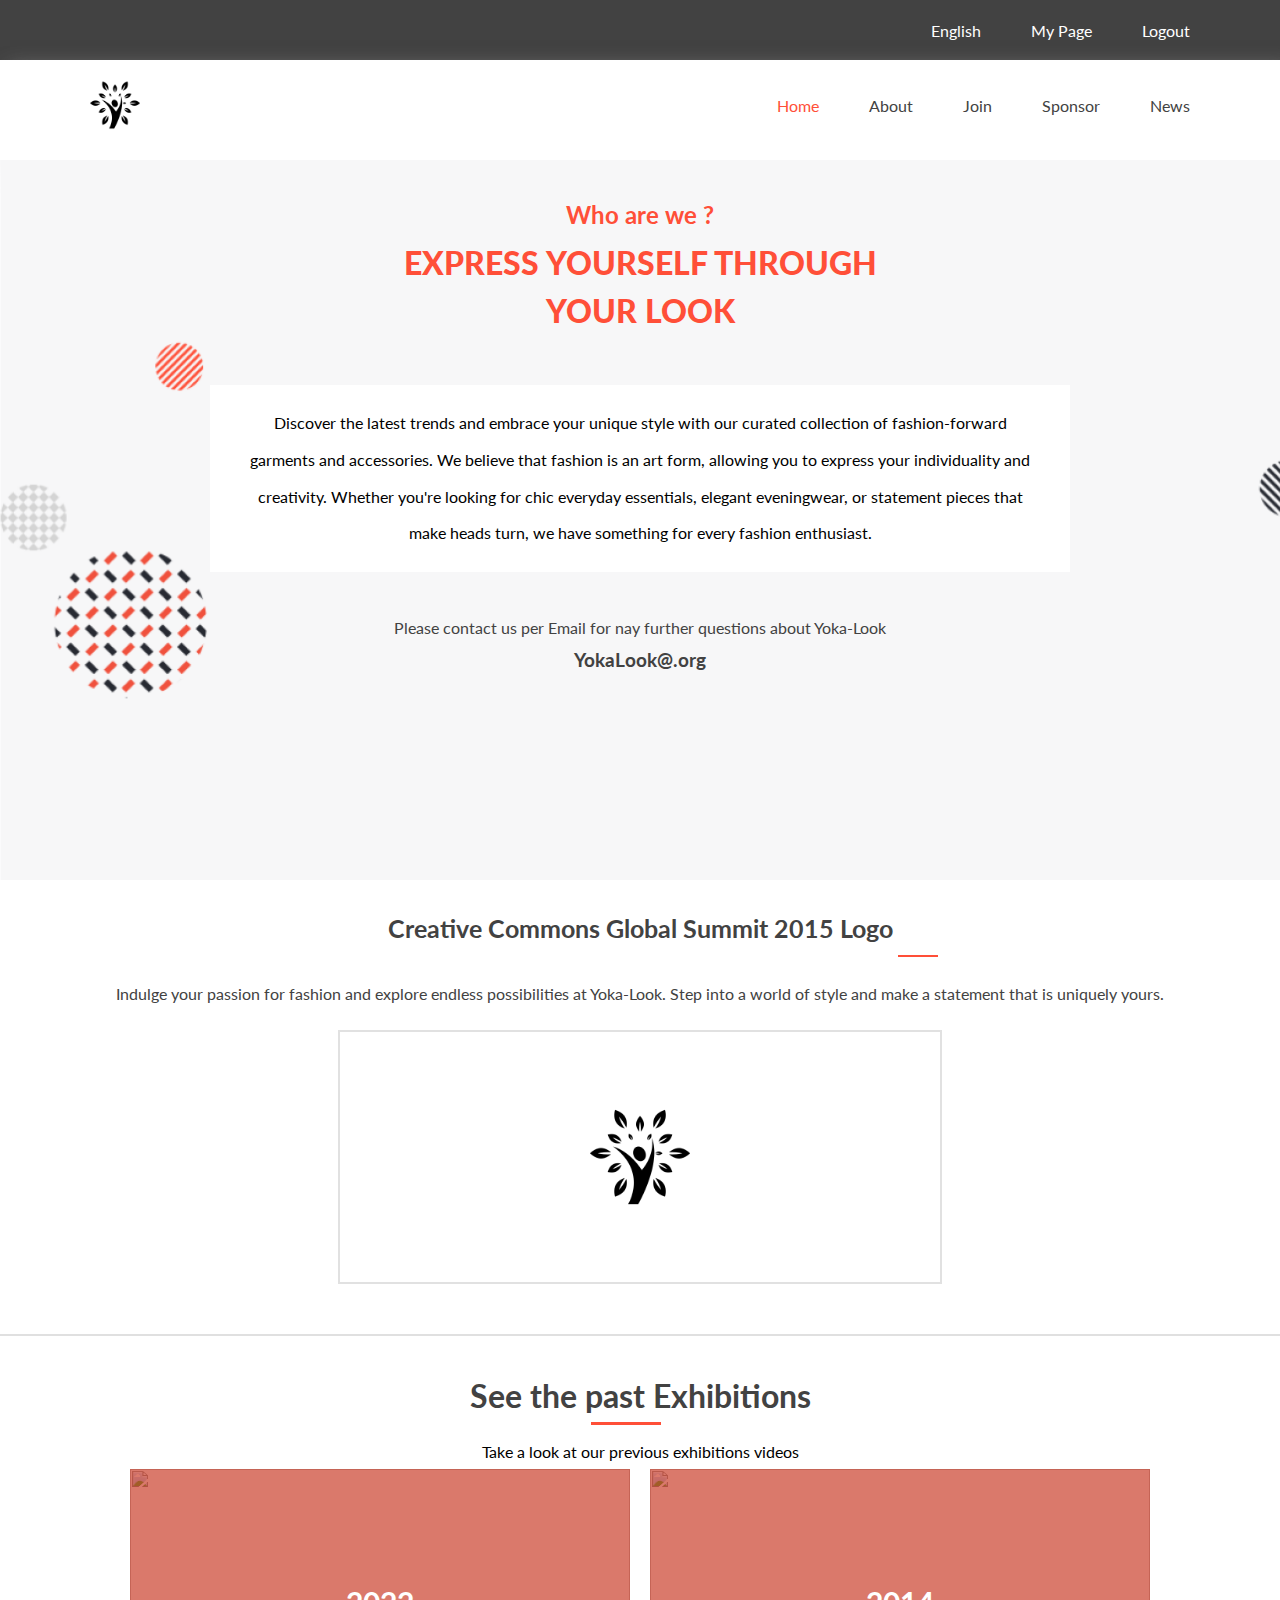
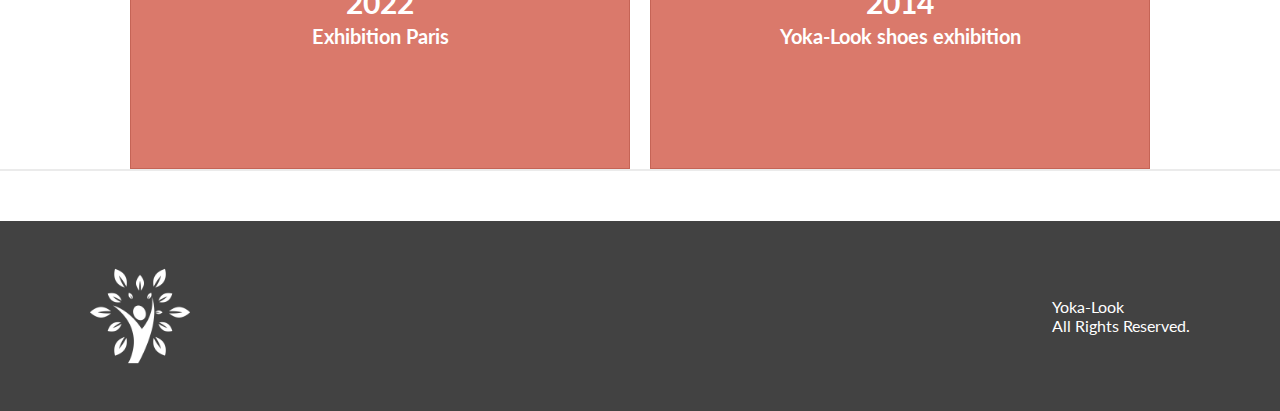
==== about.html @ 1a3eb80b "Build and style the home page and about page" ====
<!DOCTYPE html>
<html lang="en">

<head>
    <meta charset="UTF-8">
    <meta http-equiv="X-UA-Compatible" content="IE=edge">
    <meta name="viewport" content="width=device-width, initial-scale=1.0">
    <title>About</title>
    <link href='https://unpkg.com/boxicons@2.1.4/css/boxicons.min.css' rel='stylesheet'>
    <link rel="stylesheet" href="assets/style/about.css">
    <link rel="stylesheet" href="assets/style/style.css">
    <script src="./assets/scripts/menu.js" defer></script>
    <link rel="stylesheet" href="assets/style/aboutMediaquery.css">
    <link rel="stylesheet" href="assets/style/mainMediaqueries.css">

</head>

<body>
    <div class="top-contact">
        <ul>
            <li>English</li>
            <li>My Page</li>
            <li>Logout</li>
        </ul>
    </div>
    <header class="main-header">
        <nav>
            <div class="menu-logo">
                <div class="menu-con">
                    <i class='bx bx-menu'></i>
                </div>

                <div class="logo">
                    <img src="assets/images/logo.png" alt="">
                </div>

            </div>

            <ul>
                <a class="active-link" href="/">
                    <li>Home</li>
                </a>
                <a href="about.html">
                    <li>About</li>
                </a>
                <a href="#">
                    <li>Join</li>
                </a>
                <a href="#">
                    <li>Sponsor</li>
                </a>
                <a href="#">
                    <li>News</li>
                </a>
            </ul>
        </nav>

        <div class="mobile-menu">
            <div class="close-btn-container">
                <i class='bx bx-x'></i>
            </div>
            <ul>
                <a class="active-link" href="/">
                    <li>Home</li>
                </a>
                <a href="about.html">
                    <li>About</li>
                </a>
                <a href="#">
                    <li>Join</li>
                </a>
                <a href="#">
                    <li>Sponsor</li>
                </a>
                <a href="#">
                    <li>News</li>
                </a>
            </ul>
        </div>
    </header>

    <div class="about-hero">
        <h2>Who are we ?</h2>
        <h1>EXPRESS YOURSELF THROUGH <br> YOUR LOOK</h1>

        <div class="about-description">
            <p>Discover the latest trends and embrace your unique style with our curated collection of fashion-forward
                garments and accessories. We believe that fashion is an art form, allowing you to express your
                individuality and creativity. Whether you're looking for chic everyday essentials, elegant eveningwear,
                or statement pieces that make heads turn, we have something for every fashion enthusiast.
            </p>
        </div>

        <div class="about-contact">
            <p>Please contact us per Email for nay further questions about Yoka-Look</p>
            <h3 class="about-contact-mail">YokaLook@.org</h3>
        </div>
    </div>

    <div class="about-description">
        <p>The Global Summit brings together the community of
            experts, academics, and activists who comprise the Creative Commons affiliate network in a different country
            every two years.
            This year, we hope to expand our invitation list including organizations and individuals.</p>
    </div>

    <div class="about-contact">
        <p>Please contact us per Email for nay further questions about CC Global Summit 2015!</p>
        <h2>ccsummit2015@cckorea.org</h2>
    </div>

    <section class="sumit-program">
        <h1 class="sumit-title">Creative Commons
            Global Summit 2015 Logo
        </h1>

        <p class="summit-desc">Indulge your passion for fashion and explore endless possibilities at Yoka-Look. Step
            into a world of style and make a statement that is uniquely yours.</p>
        <div class="summit-logo">
            <img src="./assets/images/logo.png" alt="">
        </div>
    </section>

    <section class="past-summit">
        <h1>See the past Exhibitions</h1>
        <p>Take a look at our previous exhibitions videos</p>
        <div class="past-summit-container">
            <div class="past-summit-card">
                <img src="https://www.ecotextile.com/images/1hkfs.jpg" alt="">
                <div class="cover">
                    <h2>2022</h2>
                    <p>Exhibition Paris</p>
                </div>
            </div>
            <div class="past-summit-card">
                <img src="https://img.freepik.com/premium-photo/shopping-store-africanamerican-young-woman-chooses-shoes-store_307890-6390.jpg"
                    alt="">
                <div class="cover">
                    <h2>2014</h2>
                    <p>Yoka-Look shoes exhibition</p>
                </div>
            </div>
        </div>
    </section>

    <section class="partner about-partner">
        <h1>Partner</h1>
        <div class="partner-container">
            <img src="assets/images/Rolex.svg" alt="">
            <img src="assets/images/Gucci-Logo.wine.svg" alt="">
            <img src="assets/images/Chanel_logo.svg" alt="">
            <img src="assets/images/Zara_Logo.svg" alt="">
        </div>
    </section>

    <footer class="mobile-footer">
        <div class="mobile-footer-container">
            <img src="assets/images/mobileFooter.png" alt="">

            <div class="">
                <p>Yoka-Look<br /> All Rights Reserved.</p>
            </div>
        </div>
    </footer>

    <div class="lg-screen-footer">
        <div class="lg-mobile-footer-container">
            <img src="assets/images/healthy-lifestyle-logo.png" alt="">

            <div class="">
                <p>Yoka-Look<br /> All Rights Reserved.</p>
            </div>
        </div>
    </div>
</body>

</html>
---- assets/style/about.css ----
.about-hero {
  min-height: 300px;
  background-color: #e5e5e880;
  padding: 10px 20px;
  background-size: cover;
}

.main-header nav ul .active-link {
  color: var(--primary-color);
}

.about-hero h2 {
  padding-top: 30px;
  margin-bottom: 10px;
  text-align: center;
  color: var(--primary-color);
}

.about-hero h1 {
  text-align: center;
  font-weight: 900;
  color: var(--primary-color);
  line-height: 3rem;
}

.about-description {
  padding-top: 20px;
  padding-bottom: 20px;
  padding-inline: 30px;
  background-color: white;
  text-align: center;
  line-height: 2rem;
}

.about-contact {
  padding-top: 40px;
  padding-bottom: 50px;
  padding-inline: 30px;
  background-color: #e5e5e880;
  color: var(--primary-dark-color);
  text-align: center;
  line-height: 2rem;
}

.about-contact h2 {
  margin-top: 10px;
  font-size: 20px;
}

.sumit-program {
  background-color: white;
}

.sumit-program .sumit-title {
  text-align: center;
  font-size: 25px;
  width: 70%;
  margin-top: 30px;
  margin-bottom: 20px;
  margin-inline: auto;
  line-height: 2.3rem;
  color: var(--primary-dark-color);
  position: relative;
}

.sumit-program .sumit-title::after {
  width: 40px;
  height: 2px;
  background: var(--primary-color);
  content: "";
  position: absolute;
  bottom: -10px;
  right: 150px;
}

.summit-desc {
  text-align: center;
  padding: 10px 40px;
  line-height: 2.1rem;
  color: var(--primary-dark-color);
}

.summit-logo {
  height: 250px;
  background: white;
  width: 100%;
  border-top: 2px solid rgba(0, 0, 0, 0.119);
  border-bottom: 2px solid rgba(0, 0, 0, 0.079);
  display: flex;
  align-items: center;
  justify-content: center;
  margin-top: 40px;
}

.summit-logo img {
  width: 100px;
}

.past-summit {
  display: flex;
  flex-direction: column;
  align-items: center;
  justify-content: center;
  text-align: center;
  margin-top: 50px;
  margin-bottom: 50px;
  padding-top: 40px;
  border-top: 2px solid rgba(0, 0, 0, 0.119);
  border-bottom: 2px solid rgba(0, 0, 0, 0.079);
}

.past-summit h1 {
  color: var(--primary-dark-color);
  margin-bottom: 20px;
  position: relative;
}

.past-summit h1::after {
  width: 70px;
  height: 3px;
  background: var(--primary-color);
  content: "";
  position: absolute;
  bottom: -10px;
  right: 150px;
}

.past-summit p {
  padding-inline: 40px;
  line-height: 2.1rem;
}

.past-summit-container {
  margin-top: 40px 20px;
  display: flex;
  align-items: center;
  justify-content: center;
  flex-wrap: wrap;
  gap: 20px;
}

.past-summit-card {
  max-width: 500px;
  width: 100%;
  height: 300px;
  display: flex;
  justify-content: center;
  position: relative;
  align-items: center;
}

.past-summit-card img {
  width: 100%;
  height: 100%;
  object-fit: cover;
}

.past-summit-card h2 {
  position: relative;
  z-index: 1;
  color: white;
  font-size: 30px;
}

.past-summit-card .cover {
  position: absolute;
  z-index: 1;
  width: 100%;
  height: 100%;
  display: flex;
  justify-content: center;
  background-color: #c7331fa8;
  align-items: center;
  flex-direction: column;
}

.past-summit-card .cover p {
  color: white;
  font-size: 20px;
  font-weight: bold;
}

.mobile-footer {
  height: 100px;
  padding: 10px 40px;
}

.mobile-footer img {
  width: 150px;
}

.mobile-footer-container {
  height: 100%;
  display: flex;
  align-items: center;
  justify-content: space-between;
}
---- assets/style/style.css ----
@import url('https://fonts.googleapis.com/css2?family=Lato:ital,wght@0,100;0,300;0,400;0,700;0,900;1,100;1,300;1,400;1,700;1,900&display=swap');

:root {
  --primary-color: #ff4f38;
  --primary-dark-color: rgb(66, 66, 66);
  --secondary-dark-color: #414246;
  --light-gray: #f8f8f8;
}

* {
  margin: 0;
  padding: 0;
}

body {
  font-family: 'Lato', sans-serif;
  box-sizing: border-box;
  width: 100%;
}

.main-header {
  height: 60px;
  background-color: white;
  padding: 20px;
  box-shadow: 10px 10px 20px rgba(196, 195, 195, 0.612);
}

.partner-container img {
  width: 120px;
}

.main-header nav {
  display: flex;
  align-items: center;
}

.team-el .trailing img {
  width: 150px;
}

.main-header nav .menu-logo {
  align-items: center;
  display: flex;
  width: 50%;
  justify-content: space-between;
}

.partner h1 {
  color: white;
  position: relative;
  margin-bottom: 40px;
}

.event-card .trailing img {
  width: 70px;
}

.main-header nav .menu-logo .logo img {
  width: 50px;
}

.main-header nav .menu-con {
  font-size: 35px;
  color: rgb(66, 66, 66);
  cursor: pointer;
}

.hero {
  min-height: 500px;
  background-image: url("smbg.png");
  background-size: cover;
  padding-left: 20px;
  padding-right: 35px;
  padding-top: 150px;
}

.hero .hero-heading {
  display: flex;
  flex-direction: column;
  gap: 20px;
}

.hero .hero-heading h2 {
  color: var(--primary-color);
}

.hero .hero-heading h1 {
  font-size: 40px;
  font-weight: 900;
  background: url('../images/bg-text.jpg');
  background-size: 100% 100%;
  -webkit-background-clip: text;
  -webkit-text-fill-color: transparent;
}

.hero .hero-desc {
  text-align: center;
  background: var(--light-gray);
  line-height: 1.6rem;
  border: 5px solid white;
  color: var(--secondary-dark-color);
  padding: 20px;
}

.partner {
  width: 100%;
  background: #414246;
  padding-bottom: 40px;
  padding-top: 50px;
  display: flex;
  flex-direction: column;
  align-items: center;
  justify-content: center;
}

.partner h1::after {
  position: absolute;
  bottom: -20px;
  left: 10px;
  content: " ";
  width: 50px;
  height: 2px;
  background: var(--primary-color);
}

.partner-container {
  display: flex;
  flex-wrap: wrap;
  justify-content: center;
  gap: 30px;
  width: 100%;
}

.mobile-team button p {
  font-size: 18px;
  font-weight: bold;
}

.events {
  /* width: 100%; */
  min-height: 600px;
  background: url('../images/programs-bg.png');
  background-size: cover;
  padding-inline: 10px;
  padding-top: 20px;
  padding-bottom: 40px;
}

.events .title {
  margin-bottom: 50px;
  position: relative;
}

.events .title h1 {
  color: white;
  font-size: 20px;
  position: relative;
  text-align: center;
}

.events .title h1::after {
  content: " ";
  position: absolute;
  width: 20%;
  height: 3px;
  background-color: var(--primary-color);
  bottom: -15px;
  left: 180px;
}

.event-card-container {
  width: 100%;
}

.event-card {
  margin-bottom: 20px;
  width: 100%;
  background: #41424679;
  padding: 10px 0;
  display: flex;
}

.event-card .trailing {
  padding-left: 20px;
  display: flex;
  align-items: center;
  justify-content: center;
  height: 100%;
  margin-right: 20px;
}

.event-card .trailing h1 {
  color: var(--primary-color);
  font-size: 18px;
  margin-left: 10px;
}

.event-card .leading {
  line-height: 1.8rem;
  color: white;
}

.mobile-team button {
  background-color: white;
  width: 100%;
  height: 70px;
  border: 2px solid rgba(128, 128, 128, 0.292);
  display: flex;
  align-items: center;
  justify-content: center;
  border-radius: 10px;
  gap: 10px;
  margin-top: 40px;
  cursor: pointer;
  box-shadow: 3px 10px 10px rgba(0, 0, 0, 0.125);
}

.event-card .leading p {
  width: 90%;
  text-align: left;
}

.event-btn-container {
  width: 100%;
  display: flex;
  justify-content: center;
}

.event-btn-container button {
  height: 80px;
  background: var(--primary-color);
  border: none;
  color: white;
  font-size: 17px;
  margin-top: 20px;
  cursor: pointer;
  font-weight: 900;
  width: 90%;
}

.event-btn-container button:active {
  background-color: #c7331f;
}

.mobile-team {
  margin-top: 20px;
  padding: 20px;
}

.team-mobile-list-wrapper {
  display: grid;
  grid-template-rows: 0fr;
  overflow: hidden;
  transition: grid-template-rows 1000ms;
}

.team-mobile-list-wrapper-open {
  grid-template-rows: 1fr;
}

.mobile-team-list {
  display: flex;
  flex-direction: column;
  gap: 30px;
  min-height: 500px;
  height: 100%;
  transition: 300ms ease-in;
}

.open-mobile-team-list {
  height: auto;
}

.team-el {
  display: flex;
  gap: 10px;
}

.team-el .title > :nth-child(1) {
  font-size: 20px;
  margin-top: 20px;
  color: var(--primary-dark-color);
}

.team-el .title > :nth-child(2) {
  margin-top: 10px;
  font-size: 16px;
  line-height: 1.6rem;
  margin-bottom: 20px;
  color: var(--primary-color);
  position: relative;
}

.team-el .title > :nth-child(2)::after {
  content: "";
  position: absolute;
  bottom: -10px;
  left: 10px;
  width: 20%;
  height: 3px;
  background-color: #41424646;
}

.team-el .title > :nth-child(3) {
  line-height: 1.7rem;
  color: var(--secondary-dark-color);
}

.close-btn-container i {
  cursor: pointer;
}

.mobile-team button i {
  color: var(--primary-color);
  font-size: 18px;
}

.mobile-menu {
  position: fixed;
  top: 0;
  left: 0;
  right: 0;
  z-index: 1000;
  box-shadow: 1px 4px 14px rgba(0, 0, 0, 0.464);
  width: 100%;
  height: 0;
  background-color: white;
  transition: 400ms ease-in;
  overflow: hidden;
}

.open-mobile-menu {
  height: 500px;
}

.close-btn-container {
  margin: 20px;
  font-size: 20px;
}

.mobile-menu ul {
  margin-top: 50px;
  display: flex;
  flex-direction: column;
  gap: 50px;
  align-items: center;
  justify-content: center;
  list-style: none;
}

.mobile-menu ul a {
  text-decoration: none;
  color: #414246;
}

.mobile-menu ul a:hover {
  color: #c7331f;
}
---- assets/style/aboutMediaquery.css ----
.about-hero .about-description {
  display: none;
}

.about-hero .about-contact {
  background: transparent;
  display: none;
}

.lg-screen-footer {
  display: none;
}

@media (min-width: 768px) {
  .about-contact {
    display: none;
  }

  .about-hero {
    min-height: 700px;
    background: url(../style/aboutHero.png);
    background-size: cover;
  }

  .about-description {
    display: none;
  }

  .about-hero .about-description {
    display: block;
    max-width: 800px;
    margin-inline: auto;
    line-height: 2.3rem;
    margin-top: 50px;
  }

  .about-hero .about-contact {
    background: transparent;
    display: block;
  }

  .about-hero .about-contact .aboout-contact-mail {
    margin-top: 30px;
    color: var(--primary-dark-color);
  }

  .summit-logo {
    height: 250px;
    margin: 10px auto;
    max-width: 600px;
    border: 2px solid rgba(0, 0, 0, 0.119);
  }

  .past-summit-container {
    max-width: 1200px;
    width: 100%;
    padding: 0;
  }

  .mobile-footer {
    display: none;
  }

  .about-partner {
    display: none;
  }

  .lg-screen-footer {
    padding: 20px;
    background: var(--primary-dark-color);
    display: block;
  }

  .lg-mobile-footer-container {
    height: 150px;
    align-items: center;
    max-width: 1100px;
    margin: auto;
    color: white;
    display: flex;
    justify-content: space-between;
  }

  .lg-mobile-footer-container img {
    width: 100px;
  }
}
---- assets/style/mainMediaqueries.css ----
.main-header nav ul {
  display: none;
}

.home-footer {
  display: none;
}

.lg-screen-team {
  display: none;
}

.top-contact {
  display: none;
}

.lg-event-link-container {
  display: none;
}

@media (min-width: 768px) {
  .top-contact ul {
    max-width: 1100px;
    width: 100%;
    margin: auto;
    display: flex;
    list-style: none;
    justify-content: end;
    gap: 50px;
    color: white;
  }

  .top-contact {
    height: 40px;
    padding: 10px;
    display: flex;
    align-items: center;
    background: var(--primary-dark-color);
  }

  .top-contact ul li {
    cursor: pointer;
  }

  .hero-container {
    max-width: 1100px;
    margin: auto;
  }

  .hero .hero-heading h1 {
    font-size: 60px;
  }

  .hero .hero-desc {
    max-width: 500px;
    padding: 20px;
    line-height: 2rem;
  }

  .events {
    padding-top: 50px;
    min-height: initial;
  }

  .events .title h1::after {
    display: none;
  }

  .event-card-container {
    width: 100%;
    max-width: 1100px;
    margin: auto;
    display: flex;
    gap: 20px;
  }

  .event-card {
    padding: 10px;
    display: flex;
    flex-direction: column;
    align-items: center;
    justify-content: center;
    text-align: center;
  }

  .mobile-footer-container img {
    width: 100px;
  }

  .event-card .trailing {
    padding-left: 0;
    flex-direction: column;
    height: initial;
    margin-right: 0;
  }

  .event-card .trailing h1 {
    color: var(--primary-color);
    font-size: 18px;
    margin-left: 10px;
  }

  .event-card .trailing img {
    width: 70px;
  }

  .event-card .leading p {
    width: initial;
    text-align: center;
  }

  .event-btn-container {
    display: none;
  }

  .lg-event-link-container {
    display: block;
    margin: 20px 0;
    text-align: center;
  }

  .lg-event-link-container a {
    color: white;
  }

  .mobile-team {
    display: none;
  }

  .lg-screen-team {
    display: block;
  }

  .lg-screen-team ul {
    display: grid;
    grid-template-columns: 50% 50%;
    max-width: 1100px;
    margin: auto;
    margin-top: 40px;
    padding: 20px;
  }

  .partner {
    min-height: 200px;
    margin-top: 50px;
  }

  .mobile-footer-container {
    height: 100%;
    max-width: 1100px;
    margin: auto;
    padding: 50px;
    display: flex;
    align-items: center;
    justify-content: space-between;
  }

  .home-footer {
    display: block;
  }

  .main-header nav ul {
    display: flex;
    list-style: none;
    gap: 50px;
  }

  .main-header nav {
    justify-content: space-between;
    max-width: 1100px;
    margin: auto;
  }

  .main-header nav .menu-logo {
    width: inherit;
    justify-content: initial;
  }

  .main-header nav .menu-logo .logo {
    width: 100px;
    height: 50px;
  }

  .main-header nav ul a {
    text-decoration: none;
    color: var(--primary-dark-color);
    transition: 200ms;
  }

  .main-header nav .menu-con {
    display: none;
  }

  .main-header nav ul a:hover {
    color: var(--primary-color);
  }
}
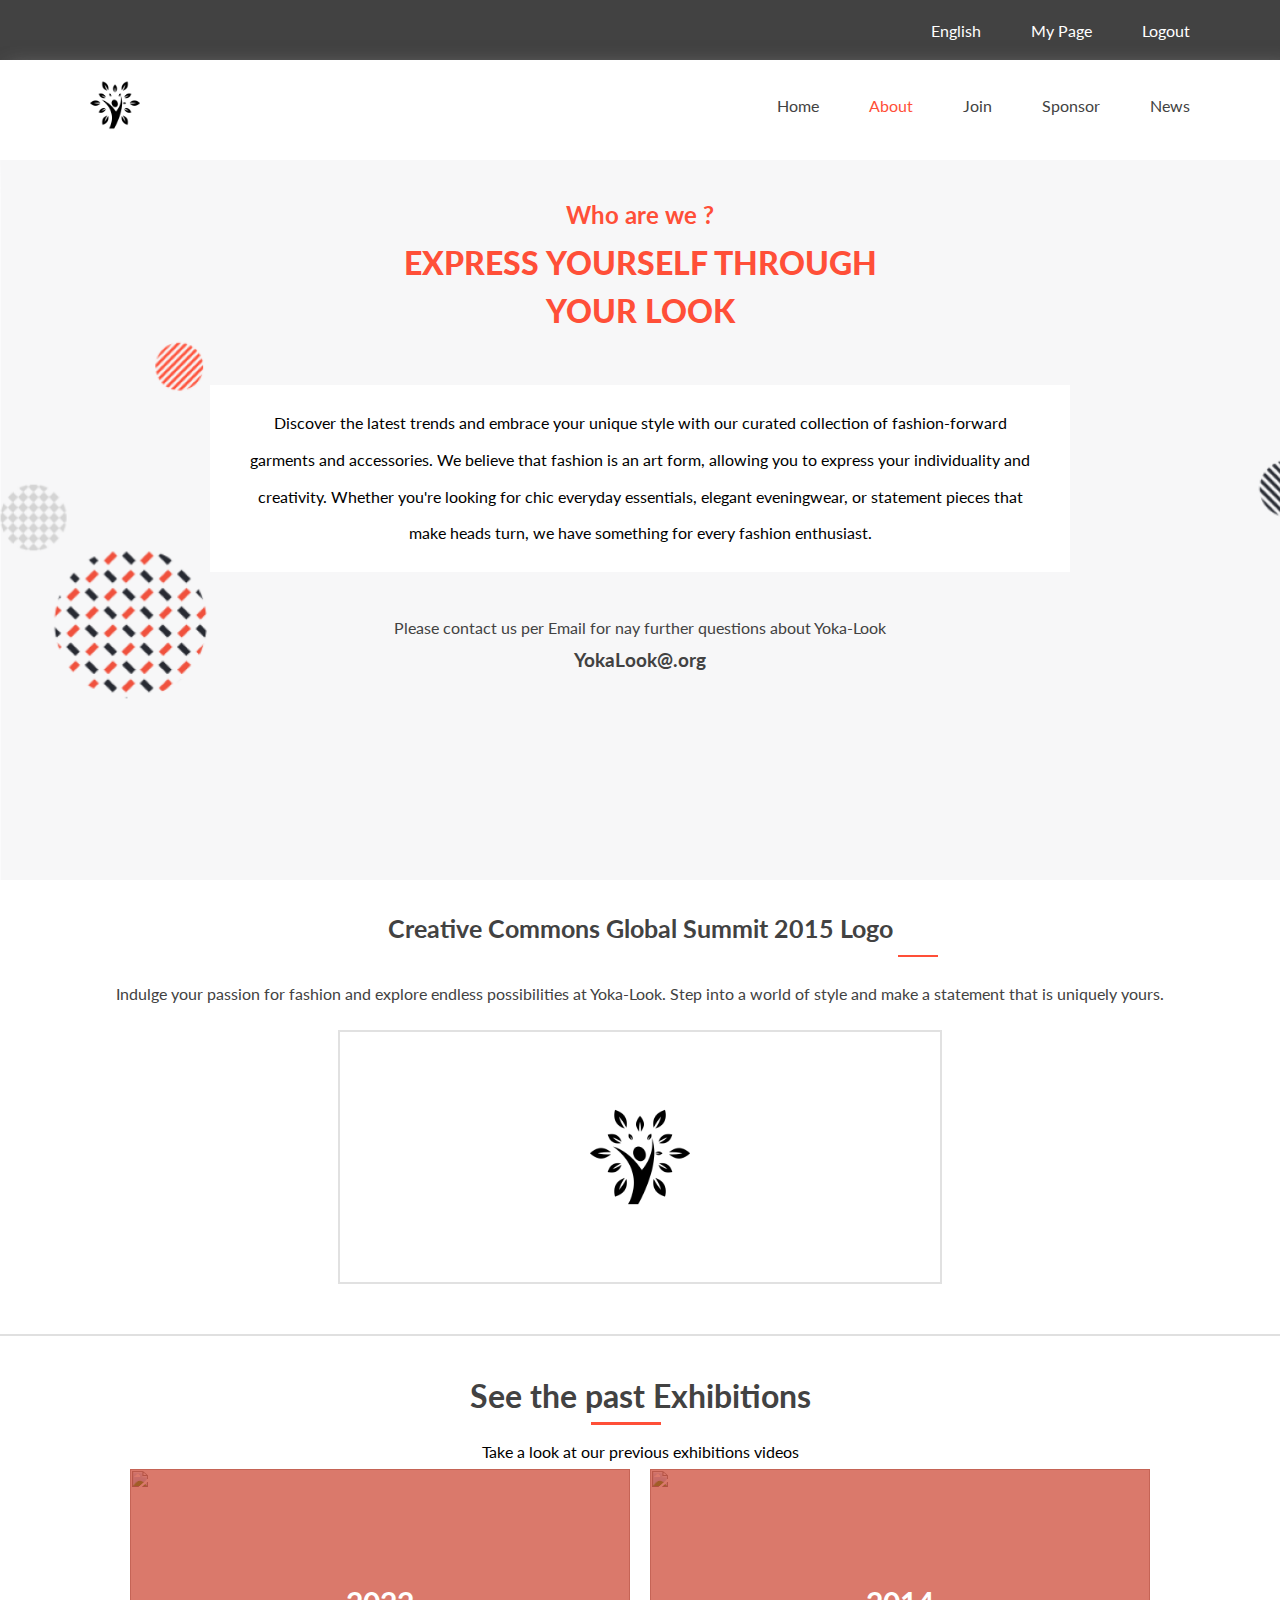
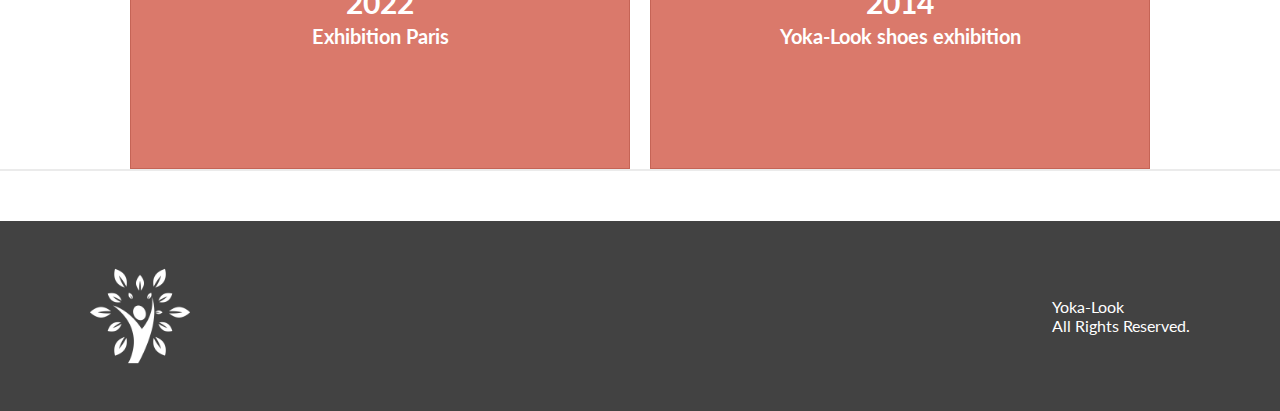
==== commit 0b0f8c0e: "Display active links" ====
--- a/about.html
+++ b/about.html
@@ -37,10 +37,10 @@
             </div>
 
             <ul>
-                <a class="active-link" href="/">
+                <a  href="/">
                     <li>Home</li>
                 </a>
-                <a href="about.html">
+                <a class="active-link" href="about.html">
                     <li>About</li>
                 </a>
                 <a href="#">
@@ -60,7 +60,7 @@
                 <i class='bx bx-x'></i>
             </div>
             <ul>
-                <a class="active-link" href="/">
+                <a class="" href="/">
                     <li>Home</li>
                 </a>
                 <a href="about.html">
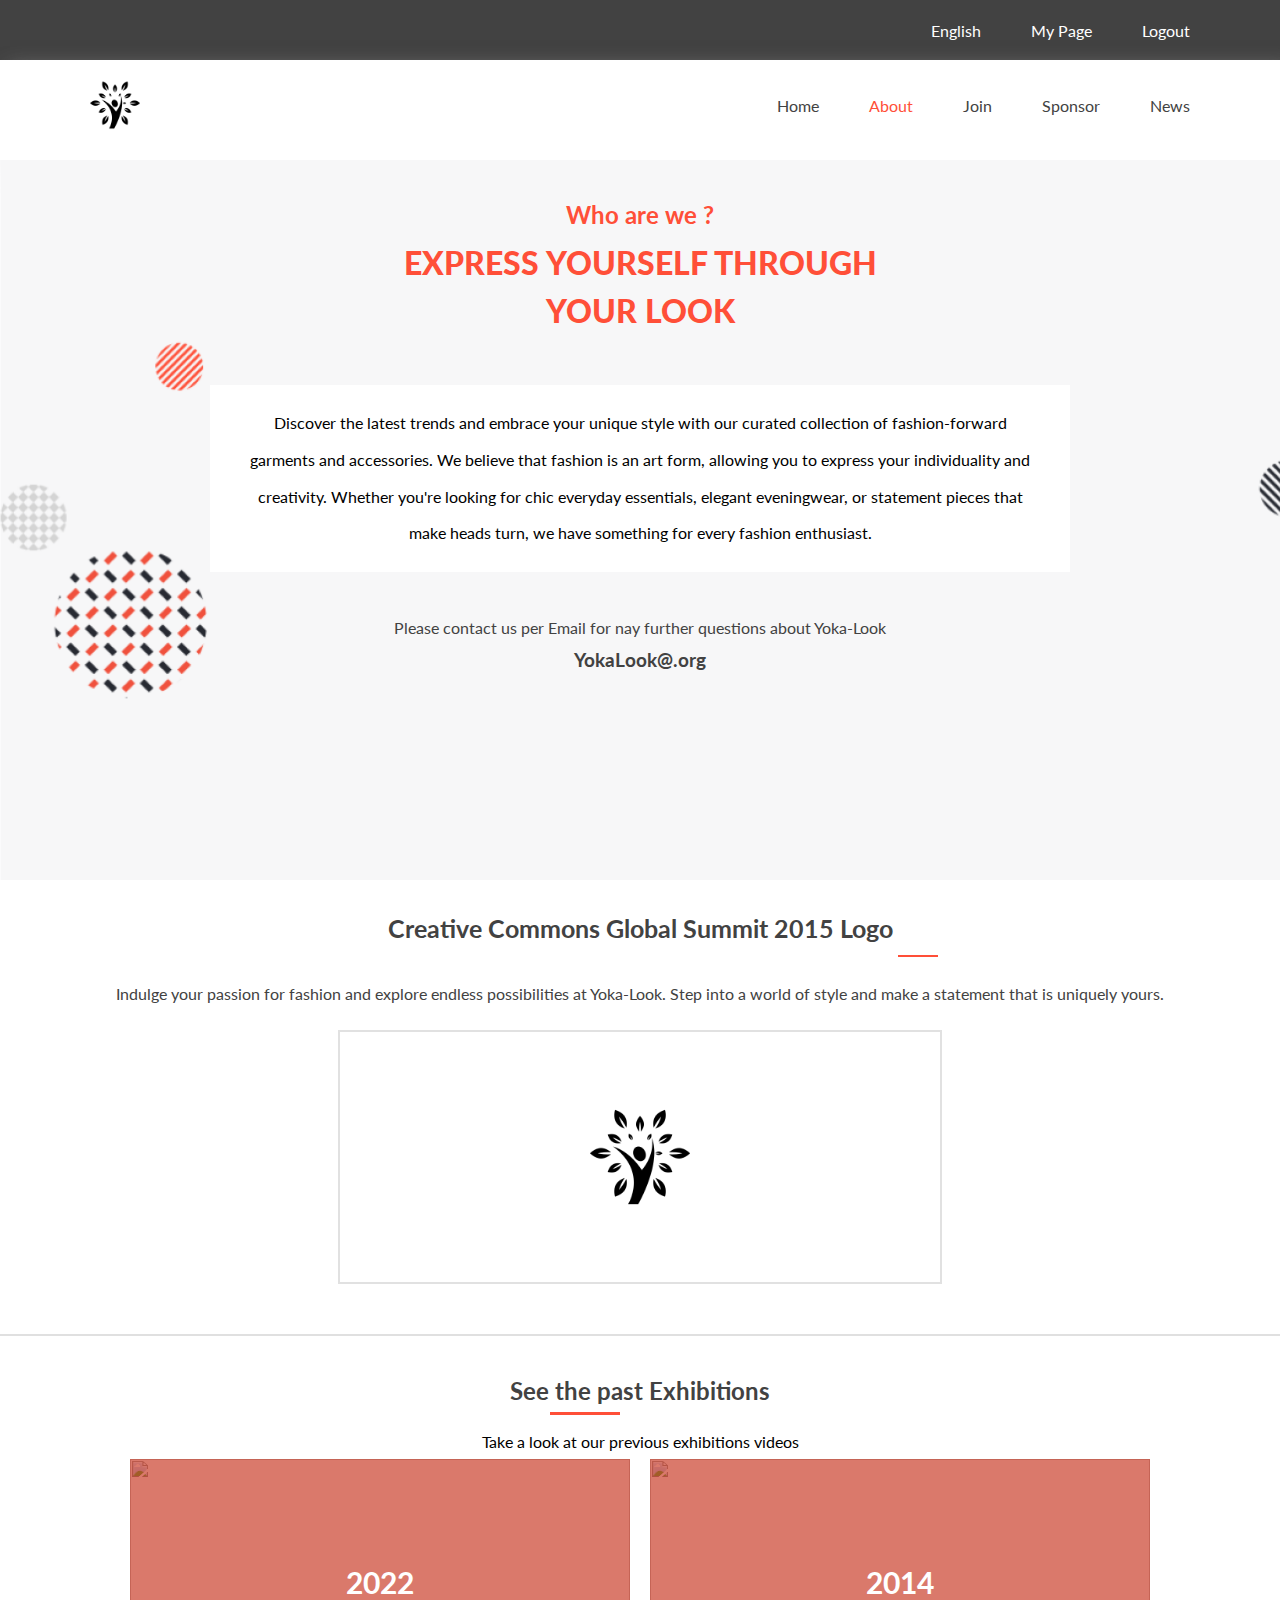
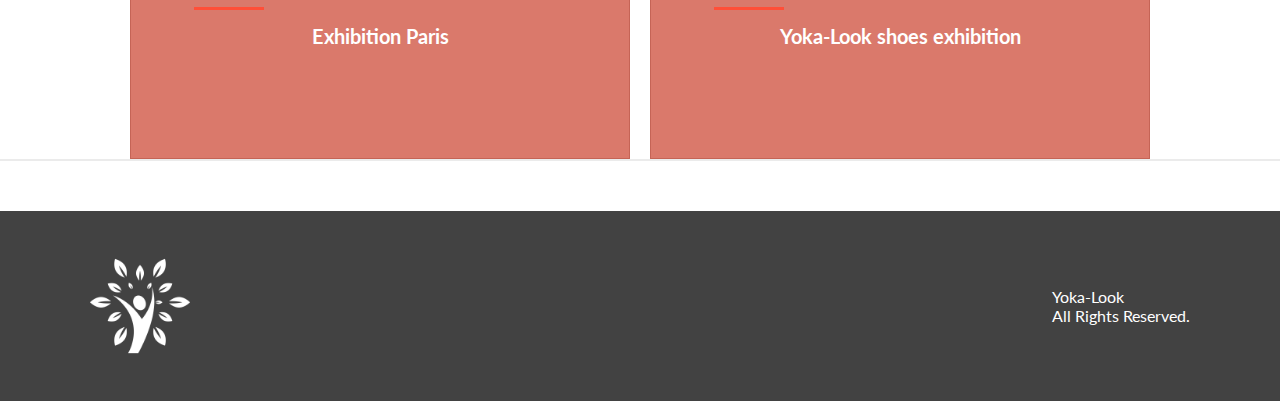
==== commit cae00819: "Improve css" ====
--- a/about.html
+++ b/about.html
@@ -79,7 +79,7 @@
         </div>
     </header>
 
-    <div class="about-hero">
+    <section class="about-hero">
         <h2>Who are we ?</h2>
         <h1>EXPRESS YOURSELF THROUGH <br> YOUR LOOK</h1>
 
@@ -95,7 +95,7 @@
             <p>Please contact us per Email for nay further questions about Yoka-Look</p>
             <h3 class="about-contact-mail">YokaLook@.org</h3>
         </div>
-    </div>
+    </section>
 
     <div class="about-description">
         <p>The Global Summit brings together the community of
@@ -110,9 +110,9 @@
     </div>
 
     <section class="sumit-program">
-        <h1 class="sumit-title">Creative Commons
+        <h2 class="sumit-title">Creative Commons
             Global Summit 2015 Logo
-        </h1>
+        </h2>
 
         <p class="summit-desc">Indulge your passion for fashion and explore endless possibilities at Yoka-Look. Step
             into a world of style and make a statement that is uniquely yours.</p>
@@ -122,7 +122,7 @@
     </section>
 
     <section class="past-summit">
-        <h1>See the past Exhibitions</h1>
+        <h2>See the past Exhibitions</h2>
         <p>Take a look at our previous exhibitions videos</p>
         <div class="past-summit-container">
             <div class="past-summit-card">
@@ -144,7 +144,7 @@
     </section>
 
     <section class="partner about-partner">
-        <h1>Partner</h1>
+        <h2>Partner</h2>
         <div class="partner-container">
             <img src="assets/images/Rolex.svg" alt="">
             <img src="assets/images/Gucci-Logo.wine.svg" alt="">
--- a/assets/style/about.css
+++ b/assets/style/about.css
@@ -109,13 +109,13 @@
   border-bottom: 2px solid rgba(0, 0, 0, 0.079);
 }
 
-.past-summit h1 {
+.past-summit h2 {
   color: var(--primary-dark-color);
   margin-bottom: 20px;
   position: relative;
 }
 
-.past-summit h1::after {
+.past-summit h2::after {
   width: 70px;
   height: 3px;
   background: var(--primary-color);
--- a/assets/style/style.css
+++ b/assets/style/style.css
@@ -45,7 +45,7 @@
   justify-content: space-between;
 }
 
-.partner h1 {
+.partner h2 {
   color: white;
   position: relative;
   margin-bottom: 40px;
@@ -151,14 +151,14 @@
   position: relative;
 }
 
-.events .title h1 {
+.events .title h2 {
   color: white;
   font-size: 20px;
   position: relative;
   text-align: center;
 }
 
-.events .title h1::after {
+.events .title h2::after {
   content: " ";
   position: absolute;
   width: 20%;
@@ -189,7 +189,7 @@
   margin-right: 20px;
 }
 
-.event-card .trailing h1 {
+.event-card .trailing h2 {
   color: var(--primary-color);
   font-size: 18px;
   margin-left: 10px;
@@ -262,8 +262,7 @@
   display: flex;
   flex-direction: column;
   gap: 30px;
-  min-height: 500px;
-  height: 100%;
+  height: 500px;
   transition: 300ms ease-in;
 }
 
@@ -276,13 +275,13 @@
   gap: 10px;
 }
 
-.team-el .title > :nth-child(1) {
+.team-el .title> :nth-child(1) {
   font-size: 20px;
   margin-top: 20px;
   color: var(--primary-dark-color);
 }
 
-.team-el .title > :nth-child(2) {
+.team-el .title> :nth-child(2) {
   margin-top: 10px;
   font-size: 16px;
   line-height: 1.6rem;
@@ -291,7 +290,7 @@
   position: relative;
 }
 
-.team-el .title > :nth-child(2)::after {
+.team-el .title> :nth-child(2)::after {
   content: "";
   position: absolute;
   bottom: -10px;
@@ -301,7 +300,7 @@
   background-color: #41424646;
 }
 
-.team-el .title > :nth-child(3) {
+.team-el .title> :nth-child(3) {
   line-height: 1.7rem;
   color: var(--secondary-dark-color);
 }
@@ -355,4 +354,4 @@
 
 .mobile-menu ul a:hover {
   color: #c7331f;
-}
+}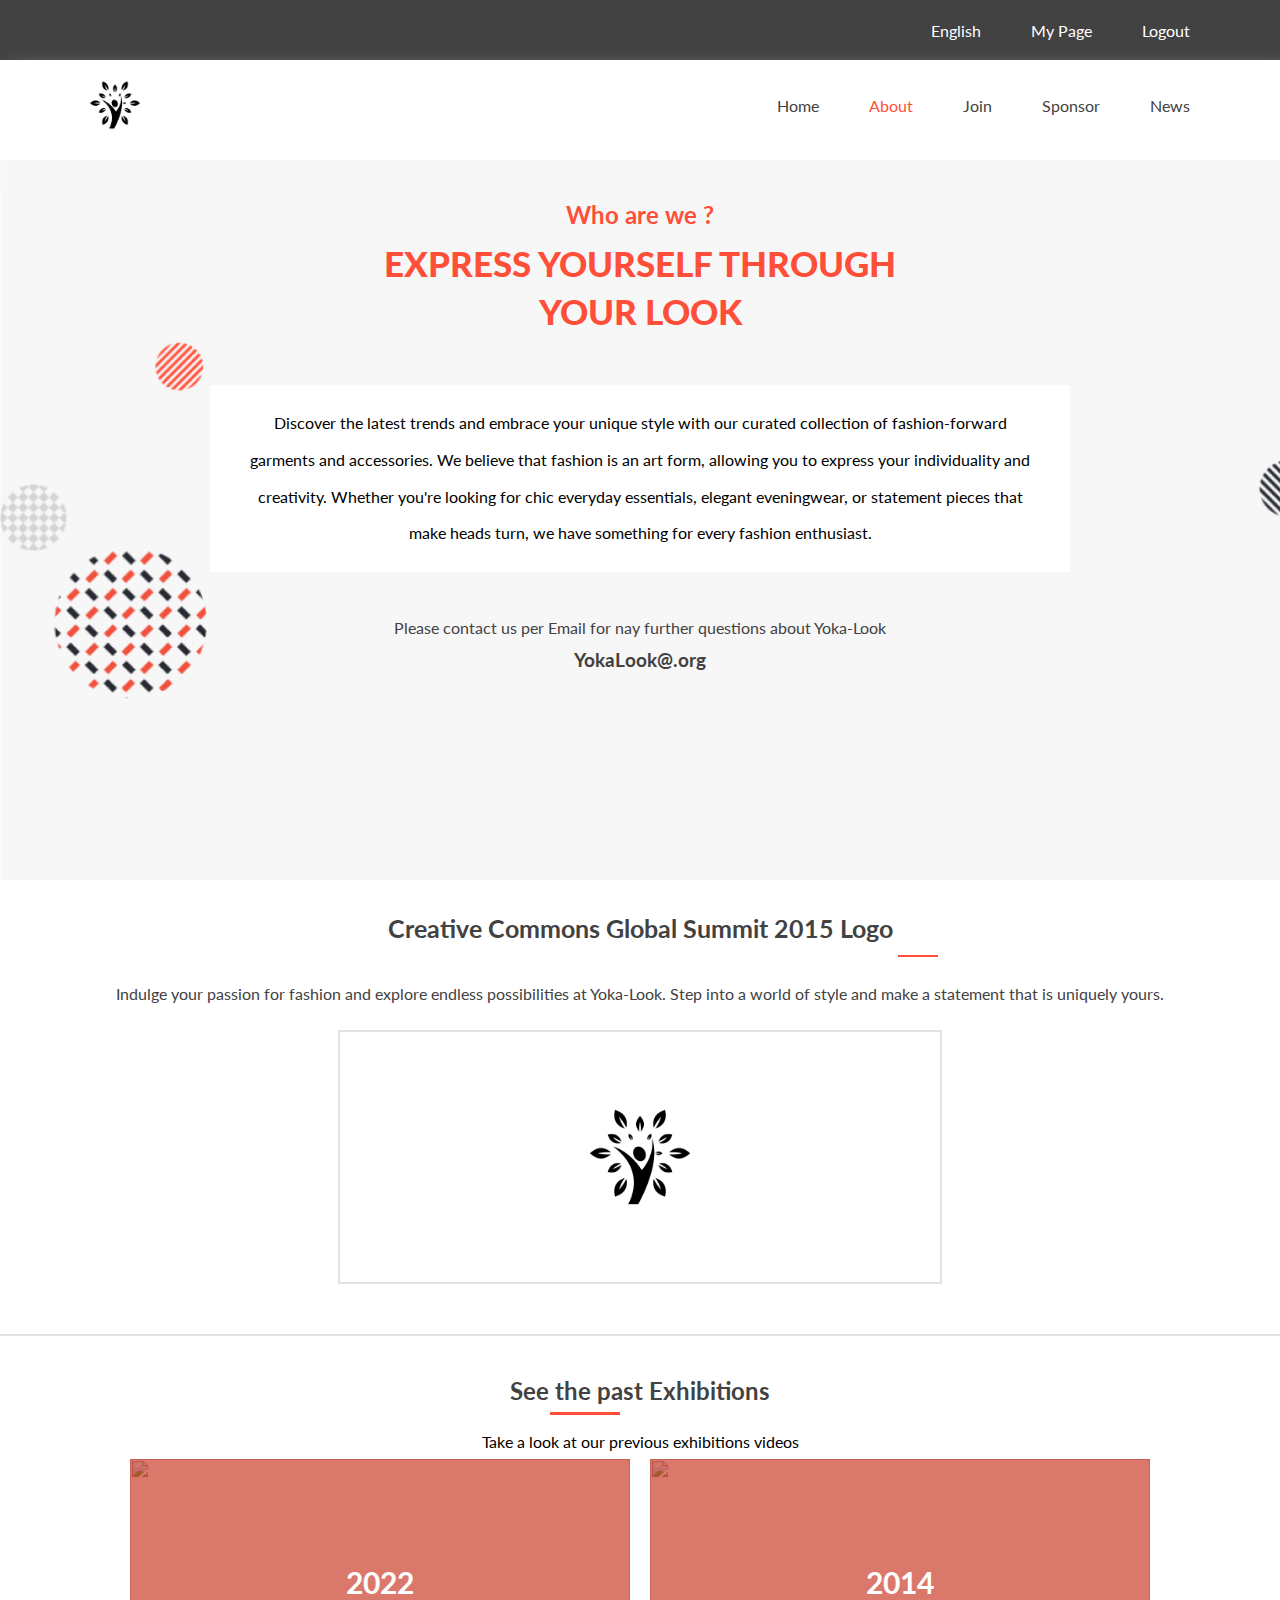
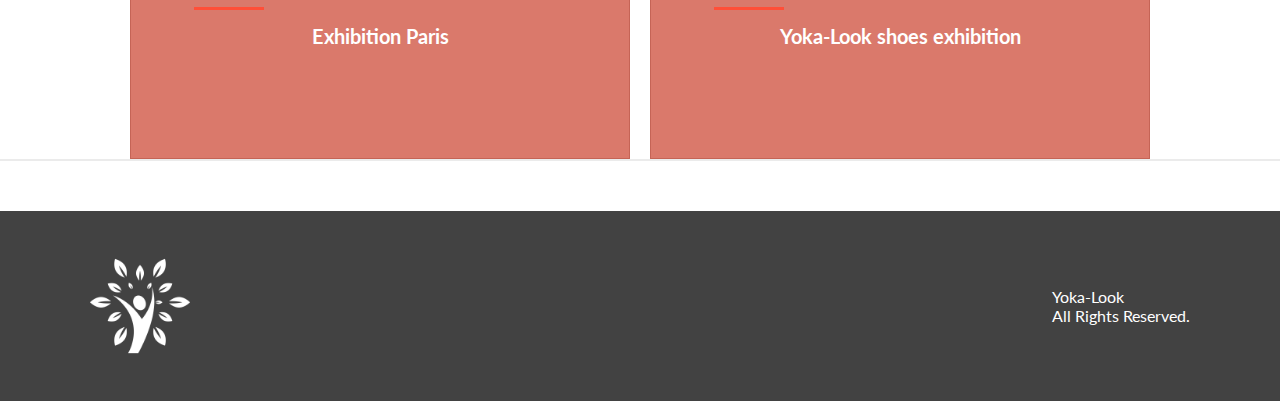
==== commit 928427f0: "Merge pull request #1 from DjibrilM/ft-home" ====
--- a/about.html
+++ b/about.html
@@ -31,13 +31,15 @@
                 </div>
 
                 <div class="logo">
-                    <img src="assets/images/logo.png" alt="">
+                    <a href="index.html">
+                        <img src="assets/images/logo.png" alt="">
+                    </a>
                 </div>
 
             </div>
 
             <ul>
-                <a  href="/">
+                <a href="index.html">
                     <li>Home</li>
                 </a>
                 <a class="active-link" href="about.html">
--- a/assets/style/about.css
+++ b/assets/style/about.css
@@ -17,6 +17,7 @@
 }
 
 .about-hero h1 {
+  font-size: 35px;
   text-align: center;
   font-weight: 900;
   color: var(--primary-color);
--- a/assets/style/style.css
+++ b/assets/style/style.css
@@ -68,7 +68,6 @@
 .hero {
   min-height: 500px;
   background-image: url("smbg.png");
-  background-size: cover;
   padding-left: 20px;
   padding-right: 35px;
   padding-top: 150px;
@@ -87,7 +86,7 @@
 .hero .hero-heading h1 {
   font-size: 40px;
   font-weight: 900;
-  background: url('../images/bg-text.jpg');
+  background: url('https://static.vecteezy.com/system/resources/previews/005/656/126/non_2x/ethnic-abstract-fabric-seamless-pattern-in-tribal-african-wax-print-kitenge-floral-motifs-aztec-geometric-art-ornament-design-for-carpet-wallpaper-clothing-wrapping-fabric-cover-dress-vector.jpg');
   background-size: 100% 100%;
   -webkit-background-clip: text;
   -webkit-text-fill-color: transparent;
@@ -113,7 +112,7 @@
   justify-content: center;
 }
 
-.partner h1::after {
+.partner h2::after {
   position: absolute;
   bottom: -20px;
   left: 10px;
@@ -147,7 +146,7 @@
 }
 
 .events .title {
-  margin-bottom: 50px;
+  margin: 0 0  100px 0;
   position: relative;
 }
 
@@ -156,16 +155,19 @@
   font-size: 20px;
   position: relative;
   text-align: center;
+  max-width: 300px;
+  margin: auto;
 }
 
 .events .title h2::after {
   content: " ";
   position: absolute;
-  width: 20%;
+  max-width: 100px;
+  width: 100%;
   height: 3px;
   background-color: var(--primary-color);
   bottom: -15px;
-  left: 180px;
+  left: 100px;
 }
 
 .event-card-container {
@@ -245,6 +247,7 @@
 .mobile-team {
   margin-top: 20px;
   padding: 20px;
+  margin-bottom: 50px;
 }
 
 .team-mobile-list-wrapper {
@@ -275,13 +278,7 @@
   gap: 10px;
 }
 
-.team-el .title> :nth-child(1) {
-  font-size: 20px;
-  margin-top: 20px;
-  color: var(--primary-dark-color);
-}
-
-.team-el .title> :nth-child(2) {
+.team-el .title > :nth-child(2) {
   margin-top: 10px;
   font-size: 16px;
   line-height: 1.6rem;
@@ -290,7 +287,7 @@
   position: relative;
 }
 
-.team-el .title> :nth-child(2)::after {
+.team-el .title > :nth-child(2)::after {
   content: "";
   position: absolute;
   bottom: -10px;
@@ -300,7 +297,7 @@
   background-color: #41424646;
 }
 
-.team-el .title> :nth-child(3) {
+.team-el .title > :nth-child(3) {
   line-height: 1.7rem;
   color: var(--secondary-dark-color);
 }
@@ -354,4 +351,4 @@
 
 .mobile-menu ul a:hover {
   color: #c7331f;
-}+}
--- a/assets/style/mainMediaqueries.css
+++ b/assets/style/mainMediaqueries.css
@@ -51,10 +51,15 @@
     font-size: 60px;
   }
 
+  .hero h2 {
+    font-size: 30px;
+  }
+
   .hero .hero-desc {
     max-width: 500px;
     padding: 20px;
     line-height: 2rem;
+    text-align: left;
   }
 
   .events {
@@ -75,11 +80,11 @@
   }
 
   .event-card {
+    min-height: 280px;
     padding: 10px;
     display: flex;
     flex-direction: column;
-    align-items: center;
-    justify-content: center;
+    align-items: initial;
     text-align: center;
   }
 
@@ -94,10 +99,12 @@
     margin-right: 0;
   }
 
-  .event-card .trailing h1 {
+  .event-card .trailing h2 {
     color: var(--primary-color);
     font-size: 18px;
     margin-left: 10px;
+    margin-top: 20px;
+    margin-bottom: 20px;
   }
 
   .event-card .trailing img {
@@ -121,6 +128,7 @@
 
   .lg-event-link-container a {
     color: white;
+    margin: 50px 0;
   }
 
   .mobile-team {
@@ -129,6 +137,7 @@
 
   .lg-screen-team {
     display: block;
+    margin-bottom: 150px;
   }
 
   .lg-screen-team ul {
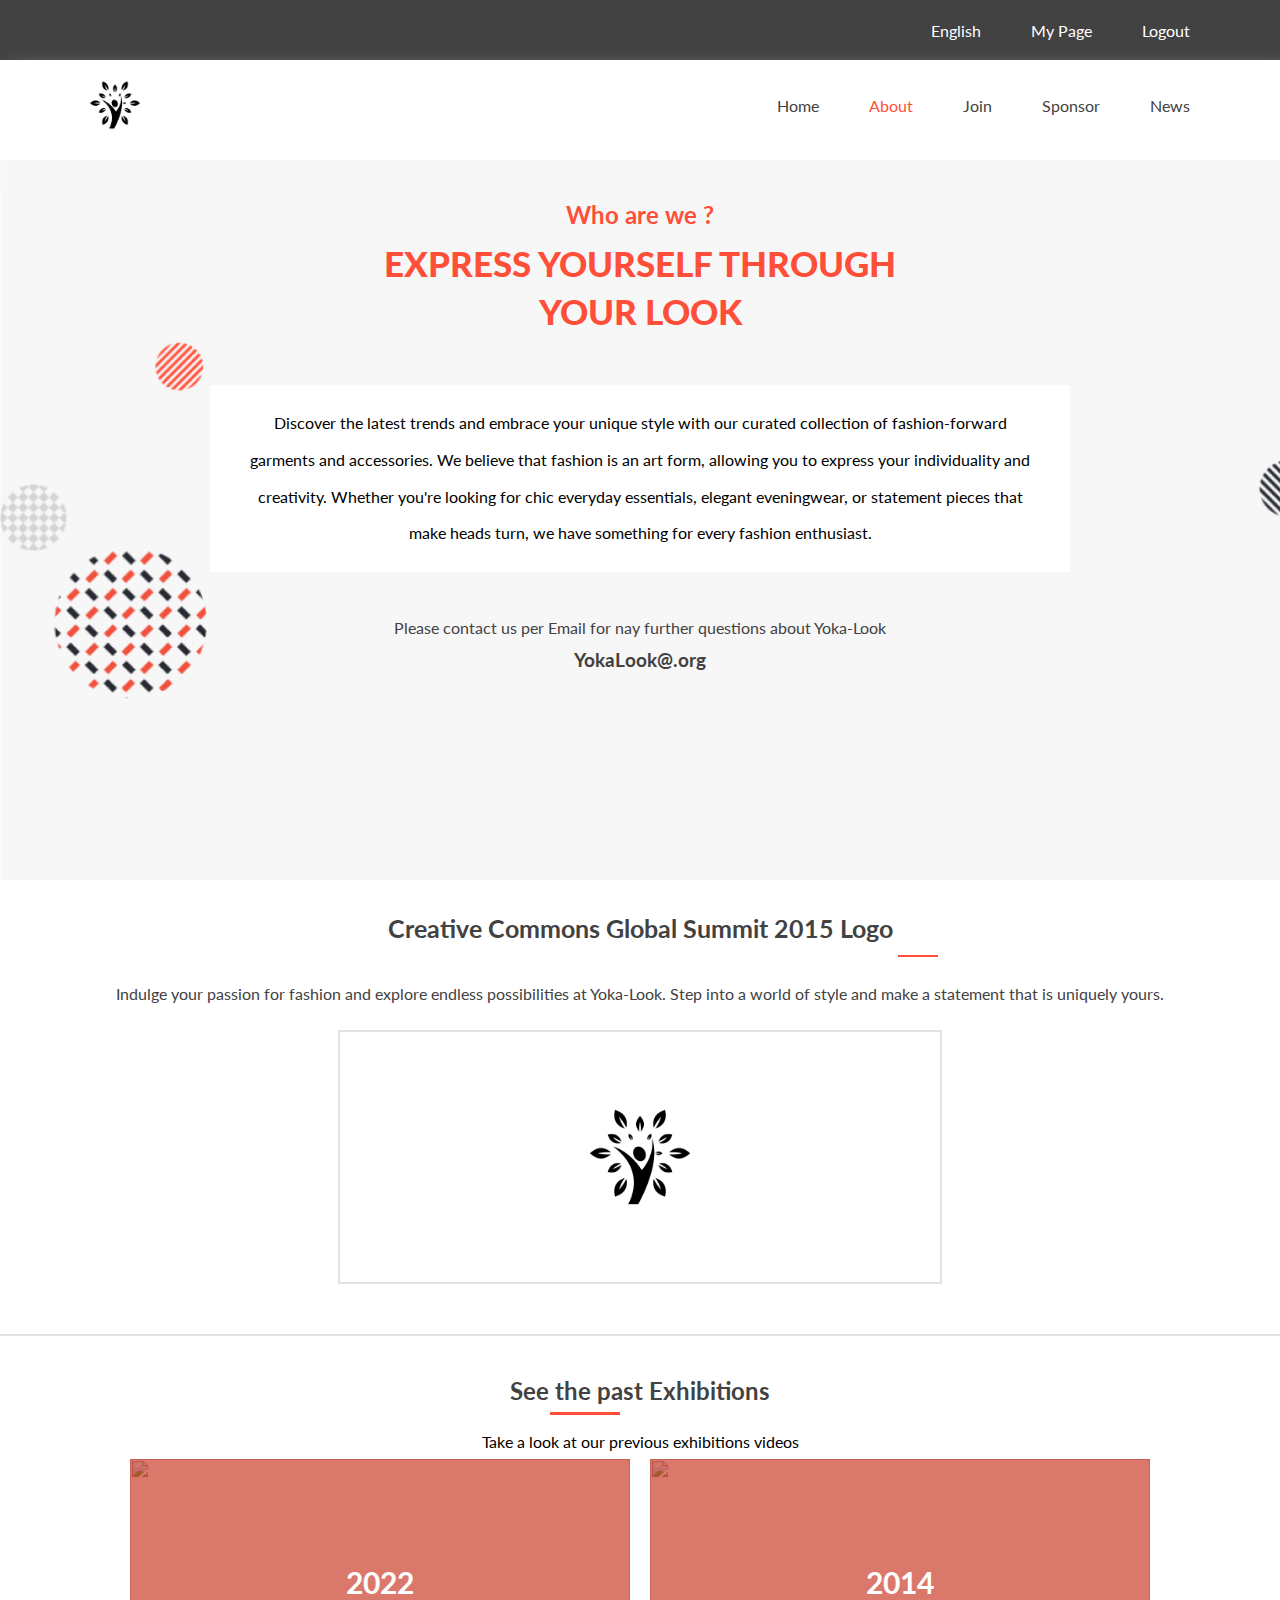
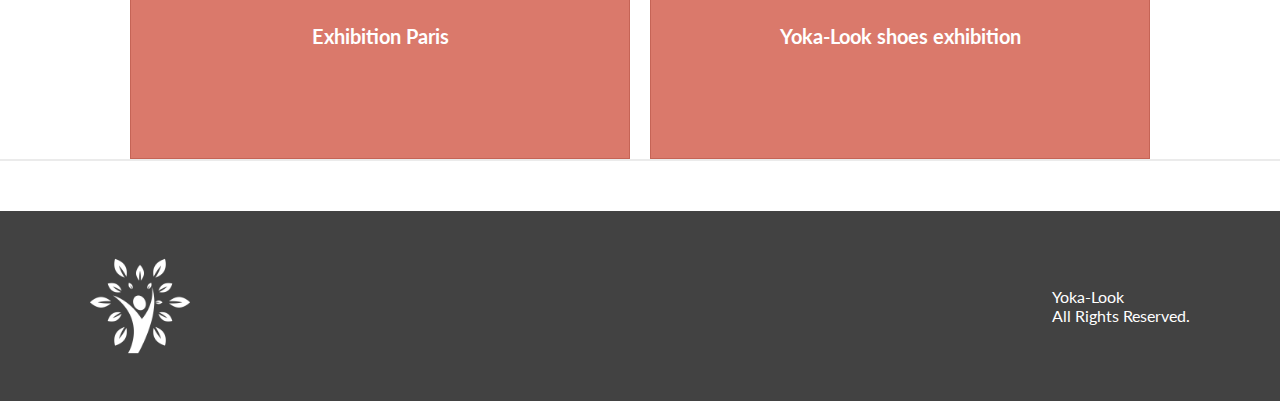
==== commit 0d60576a: "Improve font sizes and images" ====
--- a/about.html
+++ b/about.html
@@ -130,7 +130,7 @@
             <div class="past-summit-card">
                 <img src="https://www.ecotextile.com/images/1hkfs.jpg" alt="">
                 <div class="cover">
-                    <h2>2022</h2>
+                    <h3>2022</h3>
                     <p>Exhibition Paris</p>
                 </div>
             </div>
@@ -138,7 +138,7 @@
                 <img src="https://img.freepik.com/premium-photo/shopping-store-africanamerican-young-woman-chooses-shoes-store_307890-6390.jpg"
                     alt="">
                 <div class="cover">
-                    <h2>2014</h2>
+                    <h3>2014</h3>
                     <p>Yoka-Look shoes exhibition</p>
                 </div>
             </div>
@@ -157,7 +157,7 @@
 
     <footer class="mobile-footer">
         <div class="mobile-footer-container">
-            <img src="assets/images/mobileFooter.png" alt="">
+            <img src="assets/images/logo.png" alt="">
 
             <div class="">
                 <p>Yoka-Look<br /> All Rights Reserved.</p>
--- a/assets/style/about.css
+++ b/assets/style/about.css
@@ -156,7 +156,8 @@
   object-fit: cover;
 }
 
-.past-summit-card h2 {
+.past-summit-card h3 {
+  margin-bottom: 20px;
   position: relative;
   z-index: 1;
   color: white;
@@ -196,3 +197,8 @@
   align-items: center;
   justify-content: space-between;
 }
+
+.mobile-footer-container img
+{
+  width: 55px;
+}--- a/assets/style/style.css
+++ b/assets/style/style.css
@@ -146,7 +146,7 @@
 }
 
 .events .title {
-  margin: 0 0  100px 0;
+  margin: 0 0 100px 0;
   position: relative;
 }
 
@@ -180,6 +180,15 @@
   background: #41424679;
   padding: 10px 0;
   display: flex;
+  border: 1px solid transparent;
+  transition: 300ms ease;
+  cursor: pointer;
+  padding-top: 20px;
+}
+
+.event-card:hover {
+
+  border-color: white;
 }
 
 .event-card .trailing {
@@ -278,7 +287,7 @@
   gap: 10px;
 }
 
-.team-el .title > :nth-child(2) {
+.team-el .title> :nth-child(2) {
   margin-top: 10px;
   font-size: 16px;
   line-height: 1.6rem;
@@ -287,17 +296,17 @@
   position: relative;
 }
 
-.team-el .title > :nth-child(2)::after {
+.team-el .title> :nth-child(2)::after {
   content: "";
   position: absolute;
   bottom: -10px;
-  left: 10px;
-  width: 20%;
+  left: 2px;
+  width: 13%;
   height: 3px;
   background-color: #41424646;
 }
 
-.team-el .title > :nth-child(3) {
+.team-el .title> :nth-child(3) {
   line-height: 1.7rem;
   color: var(--secondary-dark-color);
 }
@@ -351,4 +360,4 @@
 
 .mobile-menu ul a:hover {
   color: #c7331f;
-}
+}